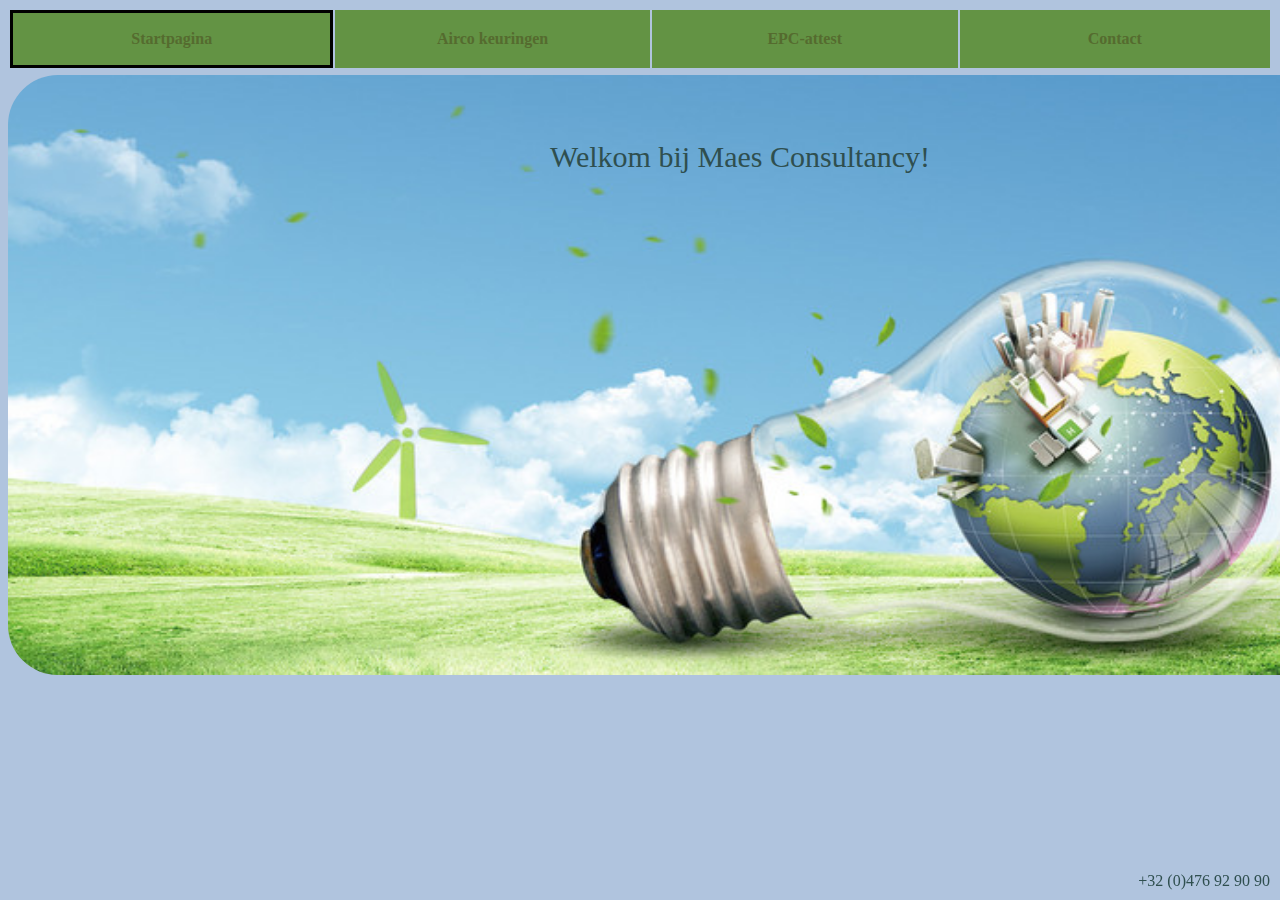
==== index.html @ ec42c0a7 "Add files via upload" ====
<!DOCTYPE html>
<html>
  <head>
    <link href="css/Style2.css" type="text/css" rel="stylesheet">
	<title> Maes Consultancy </title>
  </head>
  <body>
    
	
	<center>
	<table>
	  <th class='h1'> <a href="./index.html" > Startpagina </a> </th>
	  <th> <a href="html/Airco.html" > Airco keuringen </a> </th>
	  <th> <a href="html/EPC-attest.html" > EPC-attest </a> </th> 
	  <th> <a href="html/Contact.html" > Contact </a> </th>
	</table>
	</center>
	
	
	<center>
    
	<p1>
	Welkom bij Maes Consultancy! 
	</p1>	
	<img class='d' src="images/Startpagina.jpg">
	</center>
	
	<br>
	<p3>+32 (0)476 92 90 90</p3>
	
	
  </body>
</html>
---- css/Style2.css ----
body {
background-color:lightsteelblue;
overflow: scroll;
}

a {
color: darkolivegreen;
font-family: Verdana;
text-decoration:none;
}

th {
background-color:#639344;
height: 50px;
width: 400px;
}

th.b{
border: solid 2px black;
height: 50px;
width: 150px;
background-color:darkolivegreen;
font-family: Verdana;

}

th.c{
background-color:lightsteelblue;
width: 150px;
}

td {
font-family: Verdana;
}

td.d{
background-color:darkolivegreen;
border: solid 2px black;
height: 50px;
width: 150px;
font-family: Verdana;

}

.h1 {
border: solid 3px black;
}

.h2 {
border: solid 3px black;
}

.h3 {
border: solid 3px black;
}

.h4 {
border: solid 3px black;
}

p {
font-size: 30px;
font-family: Verdana;
color: darkslategray;
}

p1 {
position: absolute;
left:550px;
top: 40px;
margin-top: 100px;
color: black;
z-index: 2;
font-size: 30px;
font-family: Verdana;
color: darkslategray;
}

p2 {
font-family: Verdana;
color: darkslategray;
font-size: 15px;
}

p3 {
font-family: Verdana;
color: darkslategray;
position: fixed;
bottom: 10px;
right: 10px;
}

ul {
font-family: Verdana;
color: darkslategray;
font-size: 15px;
}

li {
margin-left: 650px;
}

img.a {

width: 800px;
height: 600px;

}

img.b {

width: 700px;
height: 400px;

}

img.c {
color: lightsteelblue;
z-index: 1;
}

img.d {
position: relative;
top: 5px;
width: 1475px;
height: 600px;
z-index: 1;
border-radius: 50px;
}
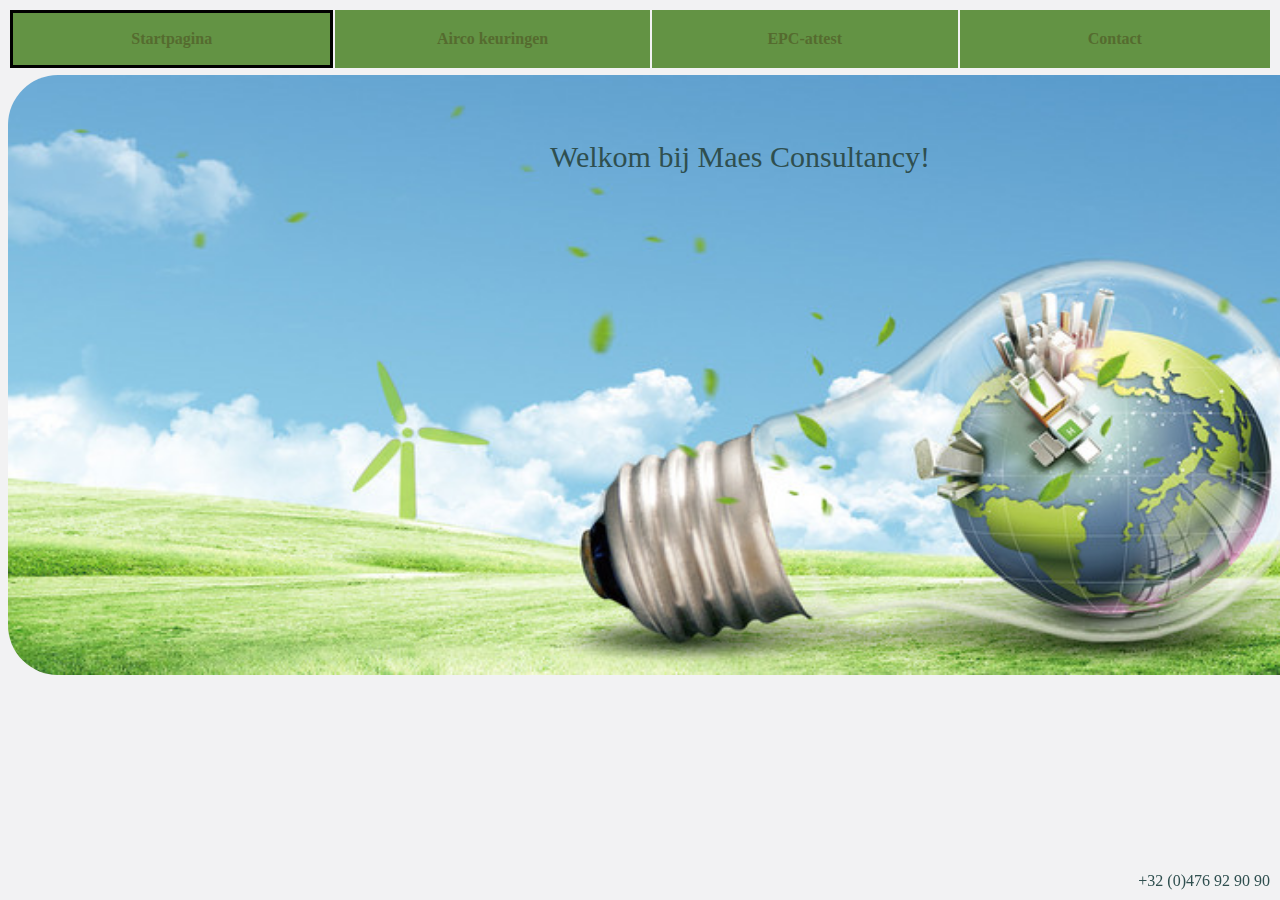
==== commit 404585cc: "tt" ====
--- a/index.html
+++ b/index.html
@@ -9,10 +9,10 @@
 	
 	<center>
 	<table>
-	  <th class='h1'> <a href="./index.html" > Startpagina </a> </th>
-	  <th> <a href="html/Airco.html" > Airco keuringen </a> </th>
-	  <th> <a href="html/EPC-attest.html" > EPC-attest </a> </th> 
-	  <th> <a href="html/Contact.html" > Contact </a> </th>
+	  <th class='h1'> <a href="./index.html" > Startpagina  </a></th>
+	  <th> <a href="html/Airco.html" > Airco keuringen  </a></th>
+	  <th> <a href="html/EPC-attest.html" > EPC-attest  </a></th> 
+	  <th>  <a href="html/Contact.html" >Contact  </a></th>
 	</table>
 	</center>
 	
--- a/css/Style2.css
+++ b/css/Style2.css
@@ -1,6 +1,6 @@
 body {
-background-color:lightsteelblue;
-overflow: scroll;
+background-color:#F2F2F3;
+overflow-y: scroll;
 }
 
 a {
@@ -13,6 +13,7 @@
 background-color:#639344;
 height: 50px;
 width: 400px;
+
 }
 
 th.b{
@@ -25,7 +26,7 @@
 }
 
 th.c{
-background-color:lightsteelblue;
+background-color:#F2F2F3;
 width: 150px;
 }
 
@@ -34,28 +35,33 @@
 }
 
 td.d{
-background-color:darkolivegreen;
+
 border: solid 2px black;
 height: 50px;
-width: 150px;
+width: 200px;
+background-color:darkolivegreen;
 font-family: Verdana;
 
 }
 
 .h1 {
 border: solid 3px black;
+
 }
 
 .h2 {
 border: solid 3px black;
+
 }
 
 .h3 {
 border: solid 3px black;
+
 }
 
 .h4 {
 border: solid 3px black;
+
 }
 
 p {
